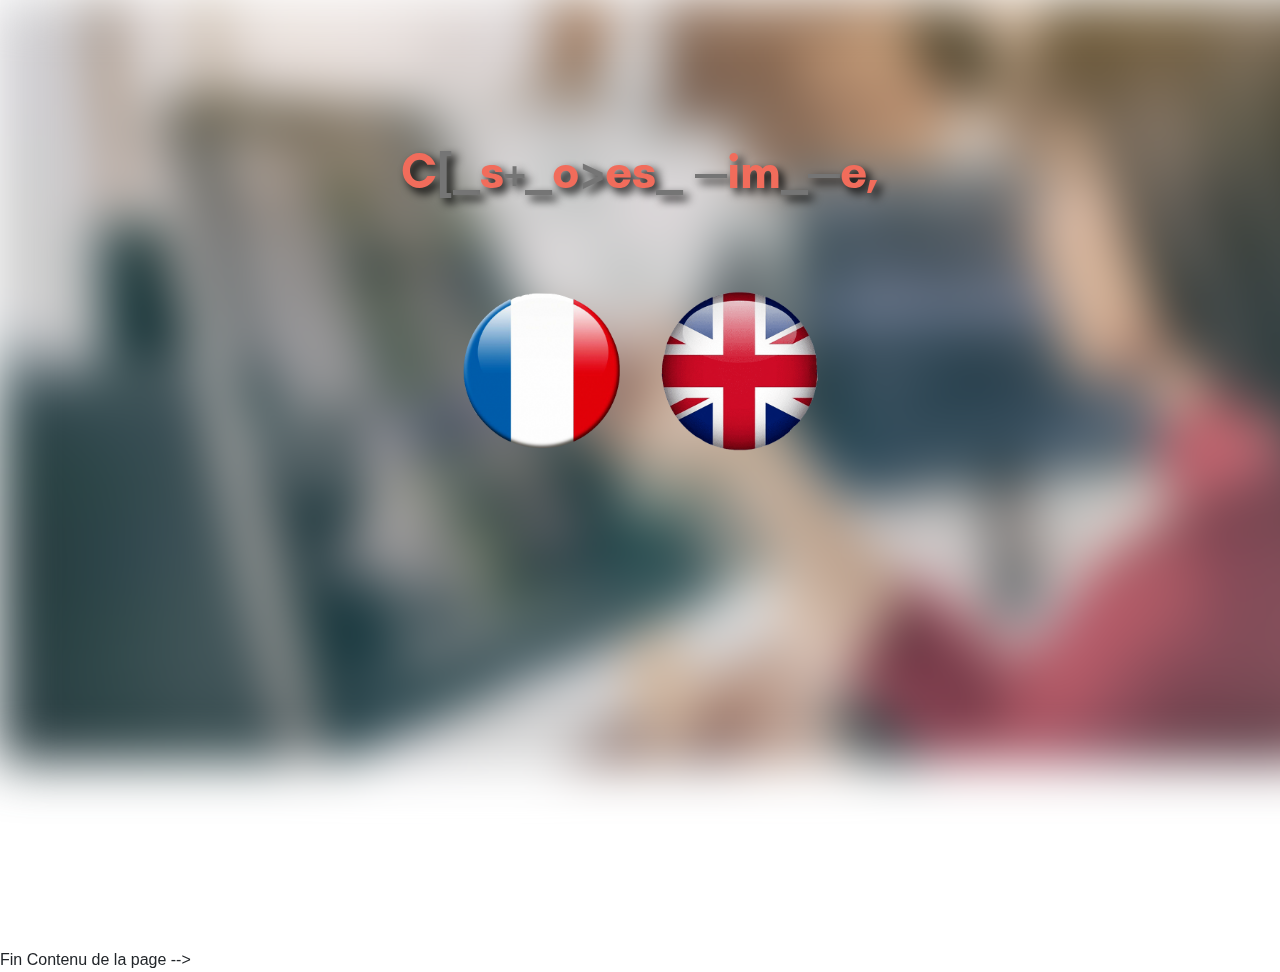
==== index.html @ 0ce5be32 "Avancement Portfolio" ====
<!DOCTYPE html>
<html lang="fr">
<head>
    <script src="https://code.jquery.com/jquery-3.2.1.slim.min.js"></script>
    <script src="js/bootstrap.min.js"></script>
    <link href="https://stackpath.bootstrapcdn.com/bootstrap/4.4.1/css/bootstrap.min.css" rel="stylesheet">
    <link href="css/style2.css" rel="stylesheet">
    <meta charset="utf-8">
    <meta content="width=device-width, initial-scale=1, maximum-scale=1" name="viewport">
    <title>Choix de la langue</title>
</head>

<body>

    <!-- Contenu de la page -->
    <div class="container-fluid h-100 p-0">
        <img alt="banniere" class="flou fixed-top index" src="img/banner.png">
        <div class="row m-0 mt-5">
            <div class="row col-12 text-center m-0">
                <div class="container h-100 p-0">
                    <div class="text policeBold OmbreHead"></div>
                </div>
            </div>
            <div class="row col-12 text-center m-0">
                    <span class="center">
                        <a class="p-3" href="html/francais.index.html"><img alt="LogoFrance" class="drapeauF" src="img/LogoFrancais.png"></a>
                        <a class="p-3" href="html/anglais.index.html"><img alt="LogoAngleterre" class="drapeauA" src="img/LogoAnglais.png"></a>
                    </span>
            </div>
        </div>
    </div>
     Fin Contenu de la page -->

    <script>

        const phrases = [
            'C&rsquo;est simple,',
            'Veuillez choisir,',
            'Fran&ccedil;ais ou Anglais'
        ]

        const el = document.querySelector('.text')
        const fx = new TextScramble(el)

        let counter = 0
        const next = () => {
            fx.setText(phrases[counter]).then(() => {
                setTimeout(next, 800)
            })
            counter = (counter + 1) % phrases.length
        }

        next()

    </script>

</body>
</html>
---- css/style2.css ----
/* Importation Police */
@font-face {
    font-family: "GlacialIndifference-Bold";
    src: url("../police/GlacialIndifference-Bold.otf");
}
/* Fin Importation Police */

/* Police */
.policeBold {
    font-family: GlacialIndifference-Bold;
}
/* Fin Police */

/* General */
html, body {
    height: 100%;
    width: 100%;
}
.row {
    padding: 3.5%;
}
.index {
    z-index: -1;
}
.center {
    text-align: center;
    margin: 0 auto;
}
.flou {
    filter: blur(26px);
}
.drapeauF {
    width: 10.2em;
    height: 10.2em;
    border-radius: 50px;
}
.drapeauA {
    width: 10em;
    height: 10em;
    border-radius: 50px;
}
/* Fin General */

/* Script */
.container{
    height: 100%;
    width :100%;
    justify-content :center;
    align-items :center;
    display :flex;
}

.text{
    font-weight:100;
    font-size:48px;
    color: #f16c5b;
}
.dud{
    color: #757575;
}
.OmbreHead {
    text-shadow: black 0.1em 0.1em 0.2em;
}
/* Fin Script */
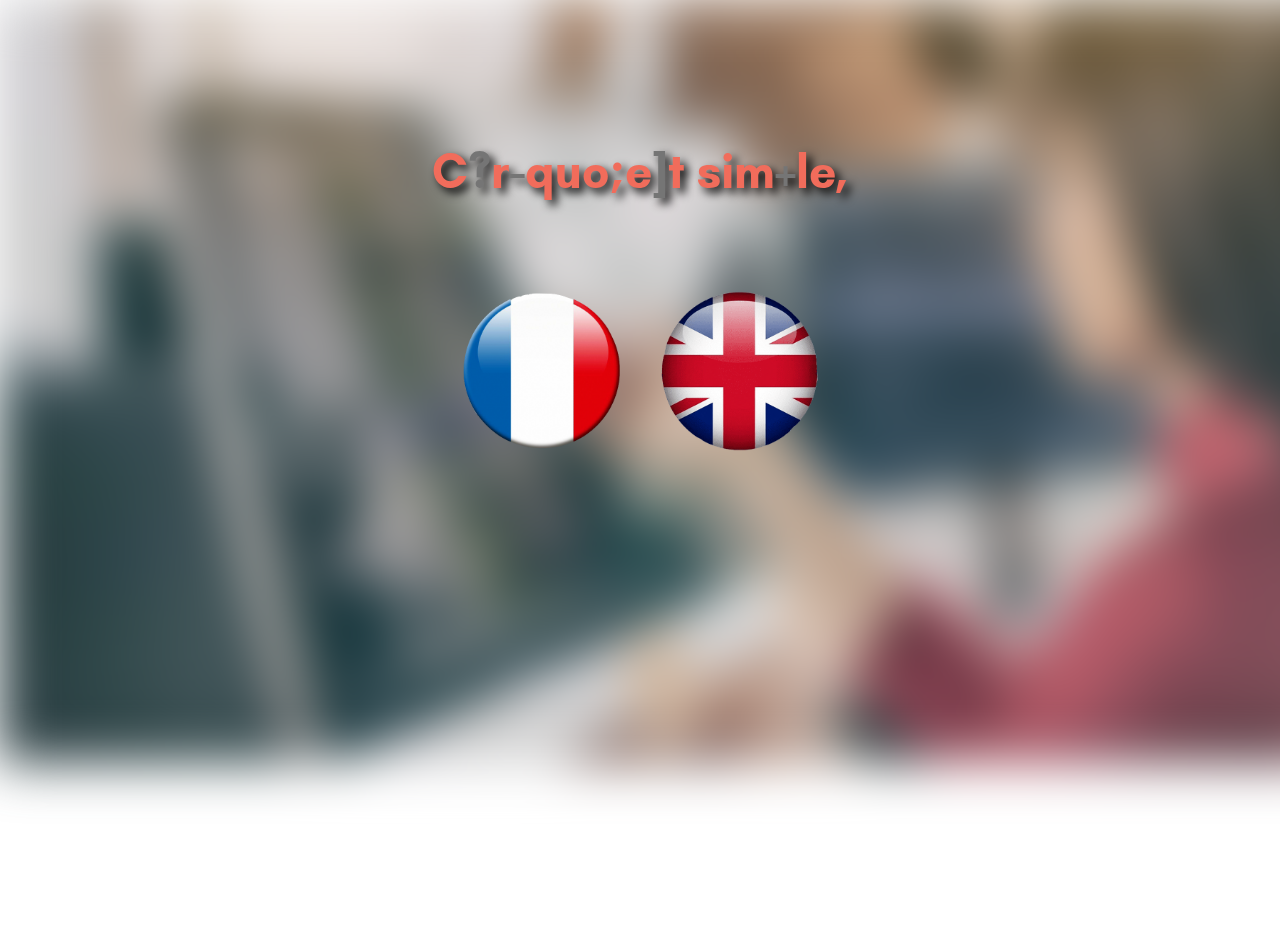
==== commit d17355ec: "Portfolio Français Fini" ====
--- a/index.html
+++ b/index.html
@@ -29,7 +29,7 @@
             </div>
         </div>
     </div>
-     Fin Contenu de la page -->
+     <!-- Fin Contenu de la page -->
 
     <script>
 
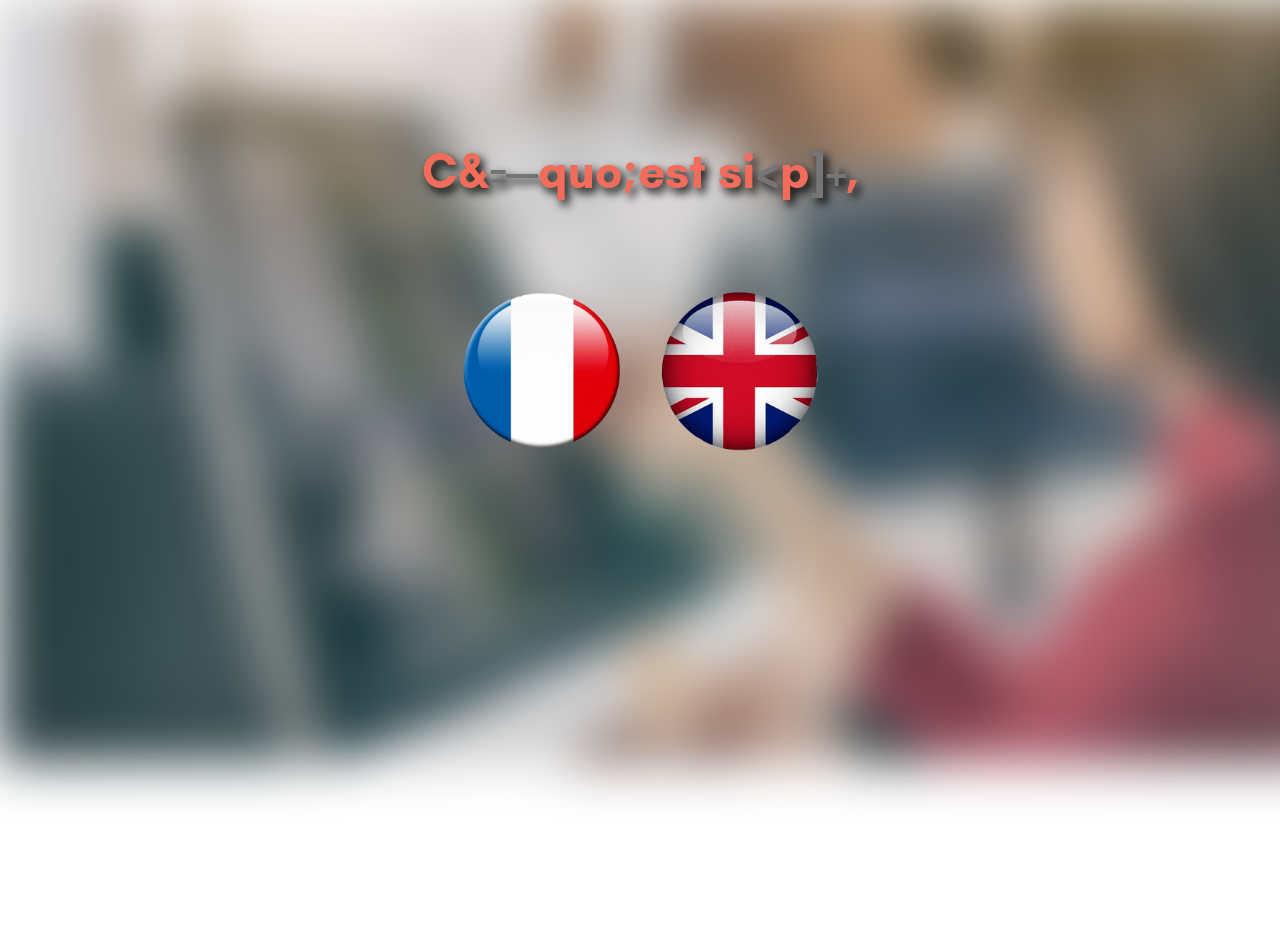
==== commit ffc66e26: "Amélioration balise META des pages HTML" ====
--- a/index.html
+++ b/index.html
@@ -7,7 +7,10 @@
     <link href="css/style2.css" rel="stylesheet">
     <meta charset="utf-8">
     <meta content="width=device-width, initial-scale=1, maximum-scale=1" name="viewport">
-    <title>Choix de la langue</title>
+    <meta name="description" content="Portfolio de Thomas Noeson">
+    <meta name="keywords" content="Portfolio, Noeson, Thomas, Thomas Noeson, Noeson Thomas">
+    <meta name="author" content="Thomas Noeson">
+    <title>Portfolio Thomas Noeson - Choix de la langue</title>
 </head>
 
 <body>
